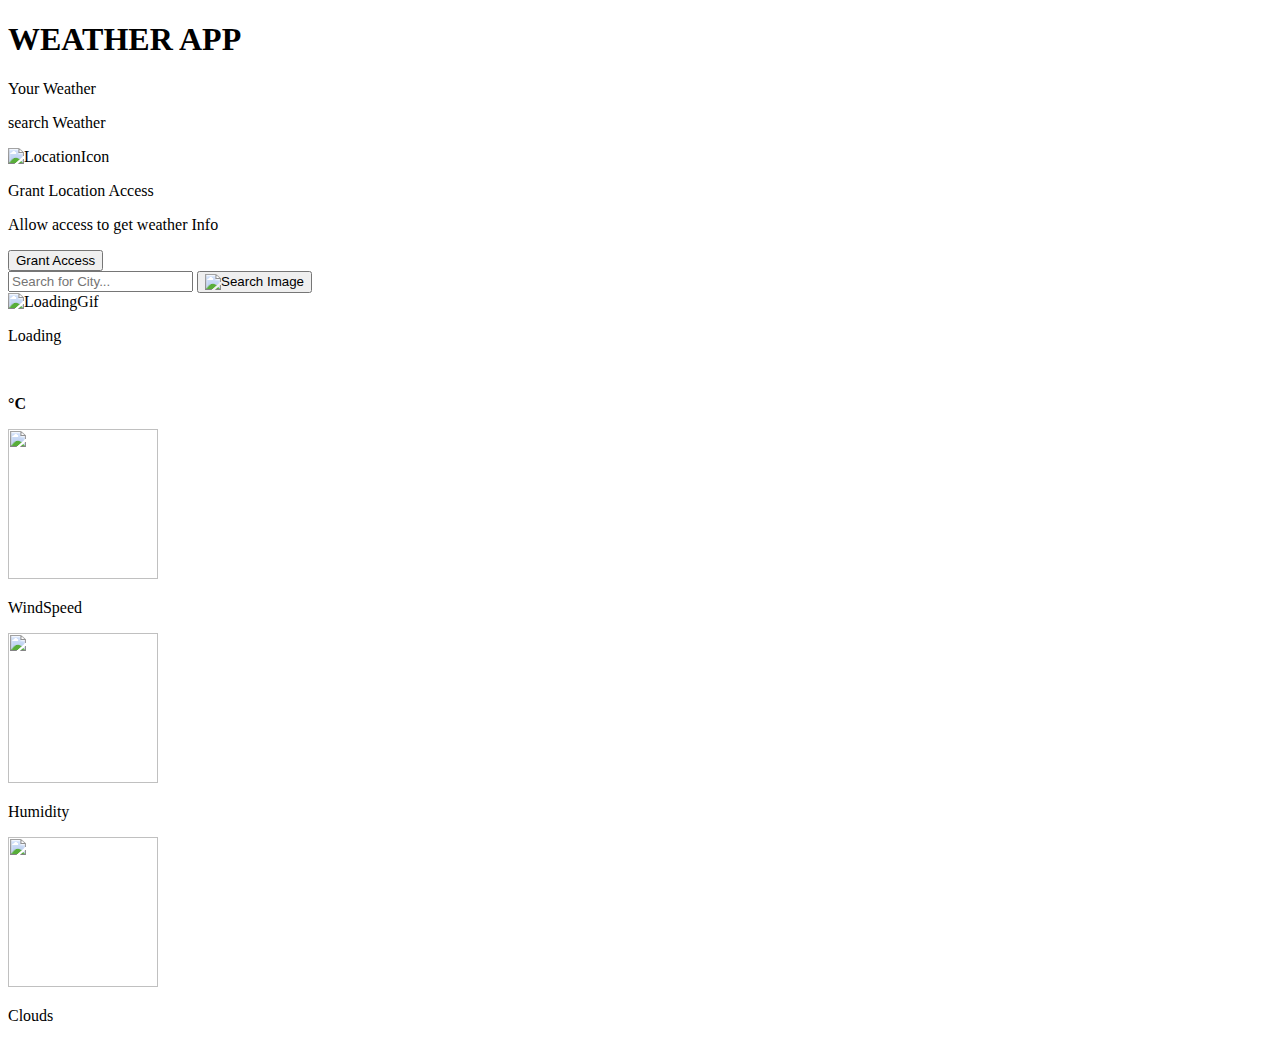
==== weather.html @ c66a4710 "Add files via upload" ====
<!DOCTYPE html>
<html lang="en">
  <head>
    <meta charset="UTF-8" />
    <meta name="viewport" content="width=device-width, initial-scale=1.0" />
    <title>Weather App</title>
    <link rel="stylesheet" href="weather.css" />
  </head>
  <body>
    <div class="wrapper">
      <h1>WEATHER APP</h1>
      <div class="tab_container">
        <p id="tab" data-userweather>Your Weather</p>
        <p id="tab" data-searchweather>search Weather</p>
      </div>
      <div id="container">
        <!-- grand Location container -->
        <div class="sub_container grant-location-container">
          <img src="./assets/images.png" alt="LocationIcon" width="80" height="80" loading="lazy" />
          <p>Grant Location Access</p>
          <p>Allow access to get weather Info</p>
          <button class="btn" data-grantAccess>Grant Access</button>
        </div>
        <!-- Search Form -->
        <form class="form_container" data-searchForm>
          <input placeholder="Search for City..." data-searchInput />
          <button type="submit" class="btn">
            <img src="./assets/images (2).png" alt="Search Image" height="35px" width="35px" loading="lazy" />
          </button>
        </form>
        <!-- loading Screen container -->
        <div class="sub_container loading_container">
          <img src="./assets/03-42-15-221_512.webp" alt="LoadingGif" width="150px" height="150px"/>
          <p>Loading</p>
        </div>
        <!-- show weather Info -->
        <div id="user_info_container">
          <!-- city name and flag -->
          <div class="name">
            <p data-cityname></p>
            <img data-CountryImage />
          </div>
          <!-- Weather descrition -->
          <p data-weatherDesc></p>
          <!-- weather Icon -->
          <p data-weatherIcon></p>
          <!--  temprature-->
          <p data-temprature> <b>°C</b></p>
        </div>
        <!-- 3 cards parameters -->
        <div class="parameters_container">
          <!-- card 1-->

          <div class="parameters">
            <img src="./assets/images (1).png" alt="" width="150px" height="150px" />
            <p>WindSpeed</p>
            <p data-windspeed></p>
          </div>
          <!-- card 2 -->

          <div class="parameters">
            <img src="./assets/download.png" alt="" width="150px" height="150px"/>
            <p>Humidity</p>
            <p data-humidity></p>
          </div>

          <!-- card 3 -->
          <div class="parameters">
            <img src="./assets/download (1).png" alt="" width="150px" height="150px"/>
            <p>Clouds</p>
            <p data-cloudness></p>
          </div>
        </div>
      </div>
    </div>

    <script src="./weather.js"></script>
  </body>
</html>
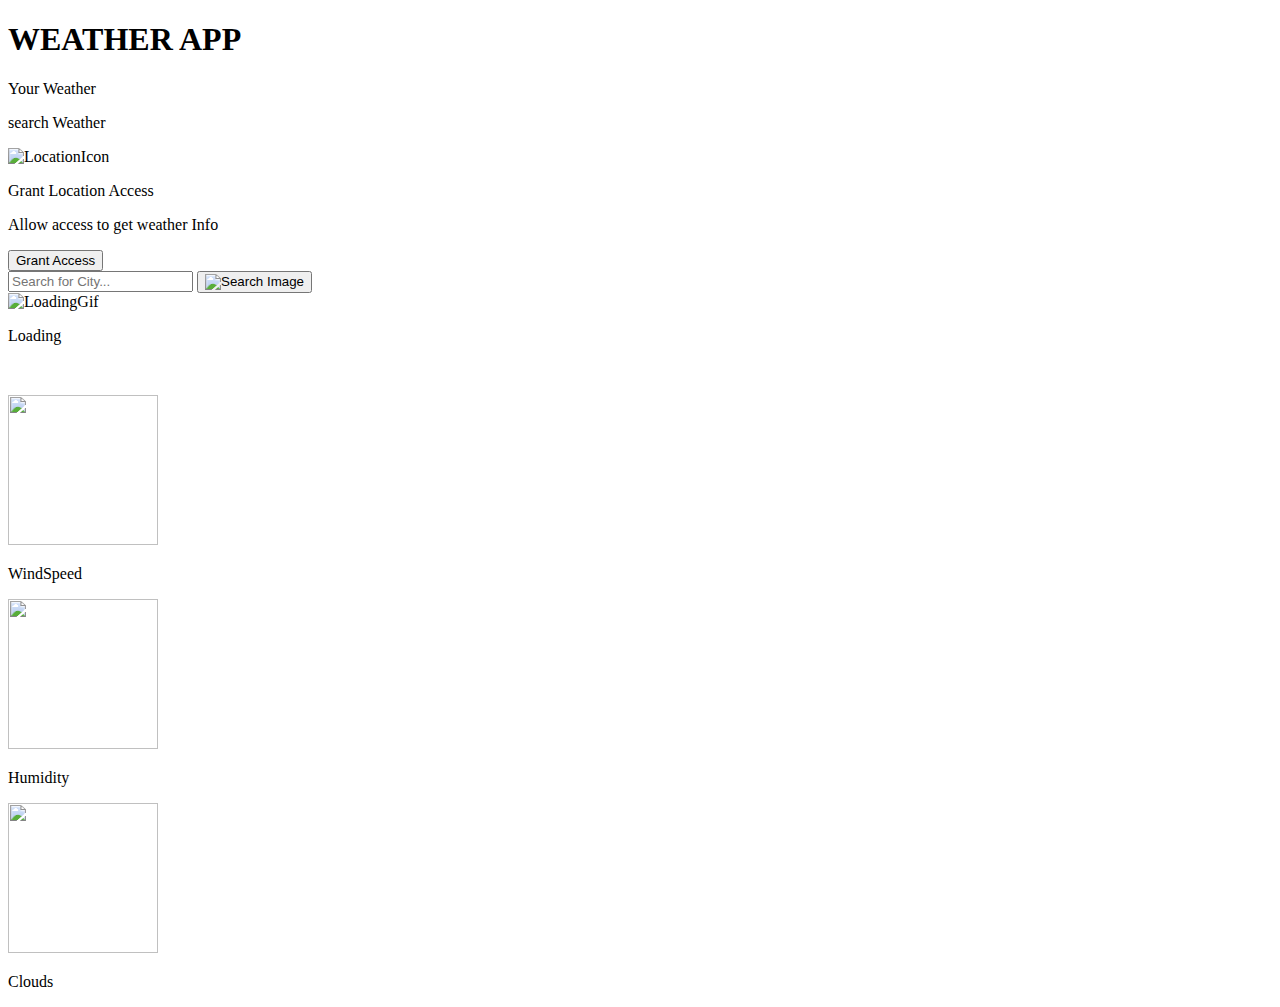
==== commit 6c608cc4: "Update weather.html" ====
--- a/weather.html
+++ b/weather.html
@@ -4,8 +4,12 @@
     <meta charset="UTF-8" />
     <meta name="viewport" content="width=device-width, initial-scale=1.0" />
     <title>Weather App</title>
-    <link rel="stylesheet" href="weather.css" />
-  </head>
+     <link rel="stylesheet" href="weather.css" />
+    <link rel="preconnect" href="https://fonts.googleapis.com">
+<link rel="preconnect" href="https://fonts.gstatic.com" crossorigin>
+<link href="https://fonts.googleapis.com/css2?family=Merriweather+Sans:ital,wght@0,300..800;1,300..800&display=swap" rel="stylesheet">
+ 
+</head>
   <body>
     <div class="wrapper">
       <h1>WEATHER APP</h1>
@@ -13,7 +17,7 @@
         <p id="tab" data-userweather>Your Weather</p>
         <p id="tab" data-searchweather>search Weather</p>
       </div>
-      <div id="container">
+      <div id="weather_container">
         <!-- grand Location container -->
         <div class="sub_container grant-location-container">
           <img src="./assets/images.png" alt="LocationIcon" width="80" height="80" loading="lazy" />
@@ -30,43 +34,43 @@
         </form>
         <!-- loading Screen container -->
         <div class="sub_container loading_container">
-          <img src="./assets/03-42-15-221_512.webp" alt="LoadingGif" width="150px" height="150px"/>
+          <img src="./assets/03-42-15-221_512.webp" alt="LoadingGif" width="100px" height="100px"/>
           <p>Loading</p>
         </div>
         <!-- show weather Info -->
-        <div id="user_info_container">
+        <div class="sub_container user_info_container ">
           <!-- city name and flag -->
           <div class="name">
             <p data-cityname></p>
-            <img data-CountryImage />
+            <img data-CountryImage alt=""/>
           </div>
           <!-- Weather descrition -->
           <p data-weatherDesc></p>
           <!-- weather Icon -->
           <p data-weatherIcon></p>
           <!--  temprature-->
-          <p data-temprature> <b>°C</b></p>
+          <p data-temprature> </p>
         </div>
         <!-- 3 cards parameters -->
         <div class="parameters_container">
           <!-- card 1-->
 
           <div class="parameters">
-            <img src="./assets/images (1).png" alt="" width="150px" height="150px" />
+            <img src="./assets/wind.png" alt="" width="150px" height="150px" />
             <p>WindSpeed</p>
             <p data-windspeed></p>
           </div>
           <!-- card 2 -->
 
           <div class="parameters">
-            <img src="./assets/download.png" alt="" width="150px" height="150px"/>
+            <img src="./assets/humidity.png" alt="" width="150px" height="150px"/>
             <p>Humidity</p>
             <p data-humidity></p>
           </div>
 
           <!-- card 3 -->
           <div class="parameters">
-            <img src="./assets/download (1).png" alt="" width="150px" height="150px"/>
+            <img src="./assets/cloud.png" alt="" width="150px" height="150px"/>
             <p>Clouds</p>
             <p data-cloudness></p>
           </div>
@@ -75,5 +79,7 @@
     </div>
 
     <script src="./weather.js"></script>
+
+
   </body>
 </html>
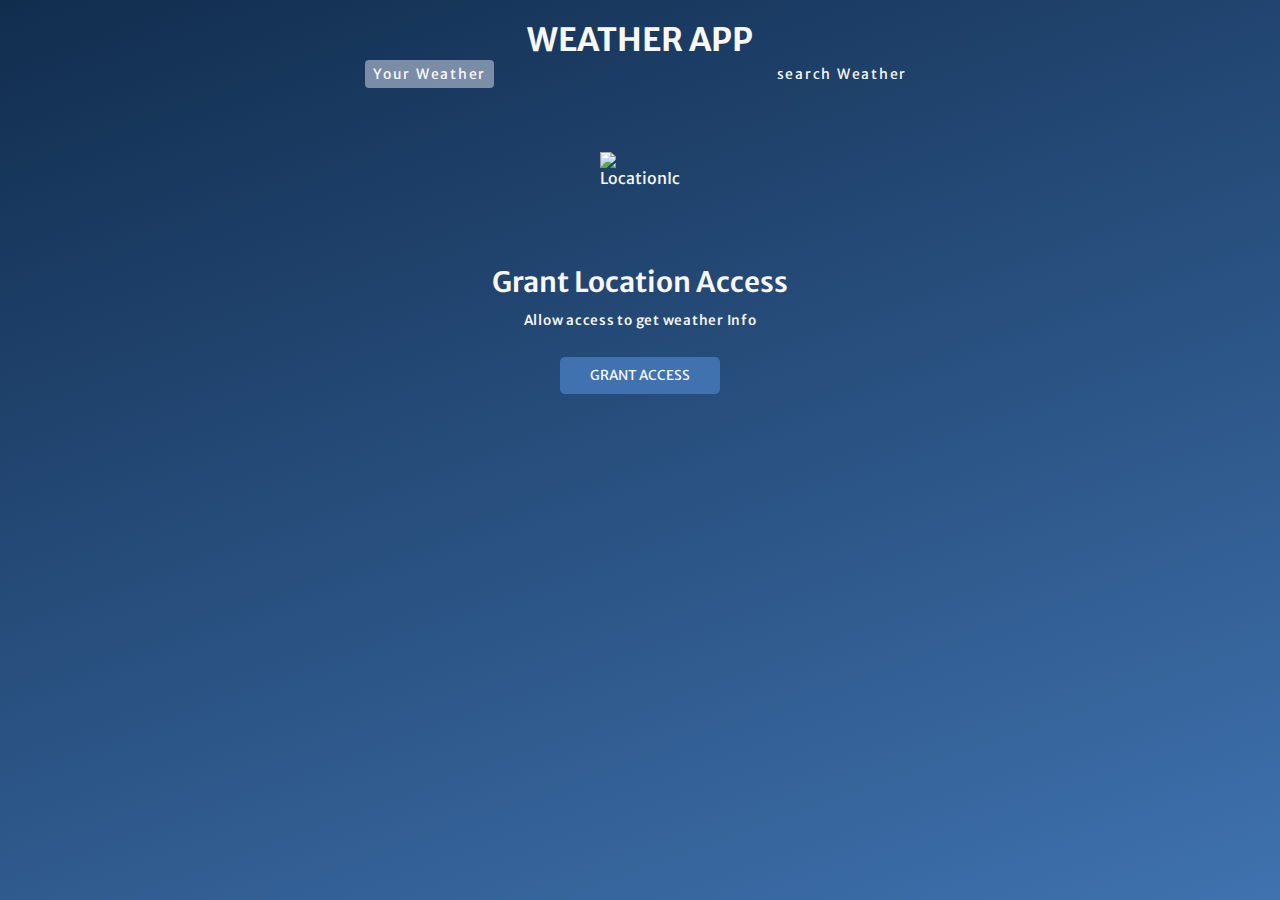
==== commit 2ddf3660: "Update weather.html" ====
--- a/weather.html
+++ b/weather.html
@@ -20,7 +20,7 @@
       <div id="weather_container">
         <!-- grand Location container -->
         <div class="sub_container grant-location-container">
-          <img src="./assets/images.png" alt="LocationIcon" width="80" height="80" loading="lazy" />
+          <img src="./weatherApp/images.png" alt="LocationIcon" width="80" height="80" loading="lazy" />
           <p>Grant Location Access</p>
           <p>Allow access to get weather Info</p>
           <button class="btn" data-grantAccess>Grant Access</button>
@@ -29,12 +29,12 @@
         <form class="form_container" data-searchForm>
           <input placeholder="Search for City..." data-searchInput />
           <button type="submit" class="btn">
-            <img src="./assets/images (2).png" alt="Search Image" height="35px" width="35px" loading="lazy" />
+            <img src="./weatherApp/images (2).png" alt="Search Image" height="35px" width="35px" loading="lazy" />
           </button>
         </form>
         <!-- loading Screen container -->
         <div class="sub_container loading_container">
-          <img src="./assets/03-42-15-221_512.webp" alt="LoadingGif" width="100px" height="100px"/>
+          <img src="./weatherApp/03-42-15-221_512.webp" alt="LoadingGif" width="100px" height="100px"/>
           <p>Loading</p>
         </div>
         <!-- show weather Info -->
@@ -50,31 +50,32 @@
           <p data-weatherIcon></p>
           <!--  temprature-->
           <p data-temprature> </p>
-        </div>
+       
         <!-- 3 cards parameters -->
         <div class="parameters_container">
           <!-- card 1-->
 
           <div class="parameters">
-            <img src="./assets/wind.png" alt="" width="150px" height="150px" />
+            <img src="./weatherApp/wind.png" alt="" width="150px" height="150px" />
             <p>WindSpeed</p>
             <p data-windspeed></p>
           </div>
           <!-- card 2 -->
 
           <div class="parameters">
-            <img src="./assets/humidity.png" alt="" width="150px" height="150px"/>
+            <img src="./weatherApp/humidity.png" alt="" width="150px" height="150px"/>
             <p>Humidity</p>
             <p data-humidity></p>
           </div>
 
           <!-- card 3 -->
           <div class="parameters">
-            <img src="./assets/cloud.png" alt="" width="150px" height="150px"/>
+            <img src="./weatherApp/cloud.png" alt="" width="150px" height="150px"/>
             <p>Clouds</p>
             <p data-cloudness></p>
           </div>
         </div>
+           </div>
       </div>
     </div>
 
--- a/weather.css
+++ b/weather.css
@@ -0,0 +1,222 @@
+
+ *,*::before,*::after{
+    margin: 0;
+    padding: 0;
+    /* user-select: none; */
+    font-family: "Merriweather Sans", sans-serif;
+    box-sizing: border-box;
+    /* overflow: hidden; */
+}  
+
+:root {
+    --colorDark1:#112D4E;
+    --colorDark2:#3F72AF;
+    --colorLight1:#DBE2EF;
+    --colorLight2:#F9F7F7;
+}
+.wrapper{
+    width: 100vw;
+    height: 100vh;
+    color:var(--colorLight2);
+    background-image: linear-gradient(160deg,#112d4e 0%,#3f72af 100%);
+}
+h1{
+    text-align: center;
+    text-transform: uppercase;
+    color: var(--ColorLight2);
+    padding-top: 20px;
+
+}
+.tab_container{
+    width:90%;
+    margin-top:5rem;
+    max-width: 550px;
+    display: flex;
+    margin:0 auto;
+    justify-content: space-between;
+
+}
+#tab{
+    cursor: pointer;
+    font-size:0.875rem;
+    color:var(--ColorLight1);
+    letter-spacing: 1.75px;
+    padding: 5px 8px;
+}
+#tab.Current-Tab{
+    background-color:rgba(219,226,239,0.5) ;
+    border-radius: 4px;
+}
+#weather_container{
+   margin-block: 4rem; 
+
+}
+/* checked */
+.btn{
+    all: unset;
+    font-size: 0.85rem;
+    text-transform: uppercase;
+    border-radius:5px ;
+    background-color: var(--colorDark2);
+    cursor: pointer;
+    padding:10px 30px;
+    margin-bottom: 10px;
+}
+.sub_container{
+    display: flex;
+    flex-direction: column;
+    align-items: center;
+    }
+.grant-location-container{
+display: none;
+}
+
+.grant-location-container.active{
+display: flex;
+}
+.grant-location-container img{
+    margin-bottom: 2rem;
+}
+.grant-location-container p:first-of-type{
+    font-size: 1.75rem;
+    font-weight: 600;
+
+}
+.grant-location-container p:last-of-type{
+    font-size: 0.85rem;
+    font-weight: 500;
+    margin-top: 0.75rem;
+    margin-bottom: 1.75rem;
+    letter-spacing: 0.75px;
+
+}
+
+.loading_container{
+display:none;
+} 
+.loading_container.active{
+    display: flex;
+}
+.loading_container p{
+    text-transform: uppercase;
+}
+.user_info_container{
+    display: none;
+} 
+.user_info_container.active{
+    display: flex;
+} 
+.user_info_container p{
+    font-size: 1.5rem;
+    font-weight: 200;
+}
+.user_info_container img{
+    width: 90px;
+    height: 90px;
+}
+.name{
+    display: flex;
+    align-items: center;
+    gap:0 0.5rem;
+    margin-bottom: 1rem;
+
+}
+.name p{
+    font-size: 2rem;
+}
+.name img{
+    width: 30px;
+    height: 30px;
+}
+.user_info_container p[data-temprature]{
+    font-size: 2.75rem;
+    font-weight: 700;
+}
+
+.parameters_container{
+    display: flex;
+    width: 80%;
+    gap:10px 20px;
+    justify-content: center;
+    align-items: center;
+    margin-top: 2rem;
+    margin: 0 auto;
+}
+.parameters{
+    width:30%;
+    max-width:200px;
+    background-color:rgb(219,226,239,0.5);
+    display: flex;
+    border-radius: 5px;
+    gap:5px 0;
+    flex-direction: column;
+    align-items: center;
+    padding: 1rem;
+
+}
+.parameters img{
+width:60px ;
+height: 60px;
+}
+.parameters p:first-of-type{
+text-transform: uppercase;
+font-weight: 600;
+font-size: 1.15rem;
+}
+.parameters p:last-of-type{
+    font-weight: 200;
+    font-size: 1rem;
+    }
+form{
+display: flex;
+padding: unset;
+align-items: center;
+justify-content: center;
+/* justify-content: baseline; */
+    }
+
+.form_container {
+    display: none;
+    width: 100%;
+    max-width: 550px;
+    margin: 0 auto;
+    justify-content: center;
+    align-items: center;
+    gap:0 10px;
+    margin-bottom: 3rem;
+
+}
+.form_container.active {
+    display: flex;
+    
+}
+.form_container img{
+border-radius: 50%;
+}
+
+.form_container input{
+    all: unset;
+    width:calc(100% - 80px);
+    height: 40px;
+    padding: 0 20px;
+    font-size: 1.25rem;
+    border-radius: 10px;
+    background-color:rgba(216, 226, 239, 0.5);
+    
+}
+.form_container input::placeholder{
+    color: rgb(255,255,255,0.7);
+}
+.form_container input:focus{
+    outline:3px solid rgb(255,255,255,0.7) ;
+}
+.form_container .btn{
+    padding: unset;
+    width:40px;
+    height: 40px;
+    display: flex;
+    border-radius: 50%;
+    justify-content: center;
+    align-items: center;
+    margin-bottom: 0;
+} 
